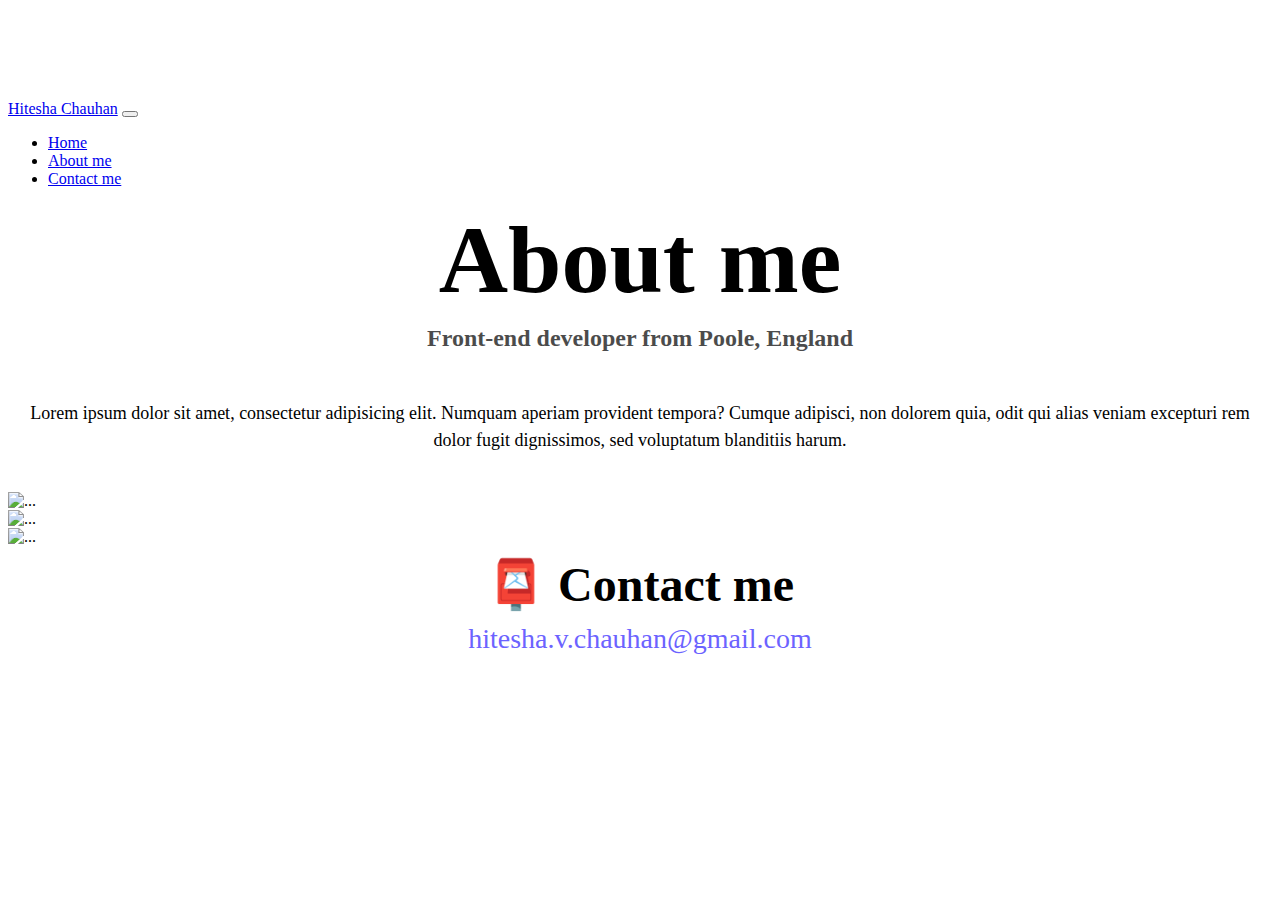
==== about.html @ 87c0a575 "create portfolio project" ====
<!DOCTYPE html>
<html lang="en">

<head>
    <meta charset="UTF-8" />
    <meta http-equiv="X-UA-Compatible" content="IE=edge" />
    <meta name="viewport" content="width=device-width, initial-scale=1.0" />

    <link href="https://cdn.jsdelivr.net/npm/bootstrap@5.0.0-beta2/dist/css/bootstrap.min.css"
        rel="stylesheet"
        integrity="sha384-BmbxuPwQa2lc/FVzBcNJ7UAyJxM6wuqIj61tLrc4wSX0szH/Ev+nYRRuWlolflfl"
        crossorigin="anonymous" />
    <!-- js bootstrap link -->
    <script src="https://cdn.jsdelivr.net/npm/bootstrap@5.0.0-beta2/dist/js/bootstrap.bundle.min.js"
        integrity="sha384-b5kHyXgcpbZJO/tY9Ul7kGkf1S0CWuKcCD38l8YkeH8z8QjE0GmW1gYU5S9FOnJ0"
        crossorigin="anonymous"></script>

    <link rel="stylesheet" href="styles.css" />
    <title>About Hitesha Chauhan</title>
</head>

<body>
    <!-- navbar menu -->
    <nav class="navbar navbar-expand-lg navbar-light bg-light fixed-top">
        <div class="container-fluid">
            <a class="navbar-brand" href="/">Hitesha Chauhan</a>
            <button class="navbar-toggler" type="button" data-bs-toggle="collapse"
                data-bs-target="#navbarNav" aria-controls="navbarNav" aria-expanded="false"
                aria-label="Toggle navigation">
                <span class="navbar-toggler-icon"></span>
            </button>
            <div class="collapse navbar-collapse" id="navbarNav">
                <ul class="navbar-nav">
                    <li class="nav-item">
                        <a class="nav-link active" aria-current="page" href="/">Home</a>
                    </li>
                    <li class="nav-item">
                        <a class="nav-link" href="/about.html">About me</a>
                    </li>
                    <li class="nav-item">
                        <a class="nav-link" href="/about.html#contact">Contact me</a>
                    </li>
                </ul>
            </div>
        </div>
    </nav>

    <h1>About me</h1>
    <h3>Front-end developer from Poole, England</h3>
    <div class="about-paragraphs">
        <p>
            Lorem ipsum dolor sit amet, consectetur adipisicing elit. Numquam
            aperiam provident tempora? Cumque adipisci, non dolorem quia, odit qui
            alias veniam excepturi rem dolor fugit dignissimos, sed voluptatum
            blanditiis harum.
        </p>
    </div>
    <div class="container">
        <div class="row">
            <div class="col-sm-4">
                <img src="/images/yoga.png" class="img-fluid border p-2 rounded shadow-sm"
                    alt="..." />
            </div>
            <div class="col-sm-4">
                <img src="/images/weather.png" class="img-fluid border p-2 rounded shadow-sm"
                    alt="..." />
            </div>
            <div class="col-sm-4">
                <img src="/images/yogurt.png" class="img-fluid border p-2 rounded shadow-sm"
                    alt="..." />
            </div>
        </div>

        <div id="contact">
            <h2>📮 Contact me</h2>
            <a href="mailto:hitesha.v.chauhan@gmial.com" class="email-link">
                hitesha.v.chauhan@gmail.com
            </a>
        </div>
    </div>
</body>

</html>
---- styles.css ----
:root {
  --primary-color: #6c63ff;
  --secondary-color: #f5f2fe;
  --box-shadow: 0 5px 10px rgba(0, 0, 0, 0.3);
}

body {
  margin-top: 100px;
}

h1,
h2,
h3 {
  text-align: center;
  margin: 10px;
}

h1 {
  font-size: 96px;
}

h2 {
  font-size: 48px;
}

h3 {
  font-size: 24px;
  opacity: 0.7;
}

p {
  padding: 20px;
  border-radius: 4px;
  font-size: 18px;
  line-height: 1.5;
  text-align: center;
}

.navigation-links {
  display: flex;
  margin: 40px;
  justify-content: center;
}

.navigation-links a {
  margin: 20px;
  border-radius: 4px;
  padding: 20px 15px;
  text-decoration: none;
  text-transform: capitalize;
}

.contact-link {
  background: var(--primary-color);
  box-shadow: var(--box-shadow);
  color: white;
}

.about-link {
  color: var(--primary-color);
  border: 1px solid var(--primary-color);
}

.homepage-link {
  color: var(--primary-color);
  text-align: center;
  display: block;
}

.about-paragraphs {
  display: flex;
}

.email-link {
  display: flex;
  justify-content: center;
  color: var(--primary-color);
  font-size: 28px;
  text-decoration: none;
}

.email-link:hover {
  text-decoration: underline;
}
.primary-link {
  border-radius: 4px;
  padding: 20px 15px;
  margin-left: 15px;
  text-decoration: none;
  text-transform: capitalize;
  background: var(--primary-color);
  box-shadow: var(--box-shadow);
  color: white;
}
@media (max-width: 576px) {
  h1 {
    font-size: 48px;
    line-height: 1.5;
  }

  h2 {
    font-size: 32px;
    text-align: center;
  }

  p {
    text-align: center;
  }

  a .launch {
    display: block;
    text-align: center;
    margin: 0 auto;
  }
}
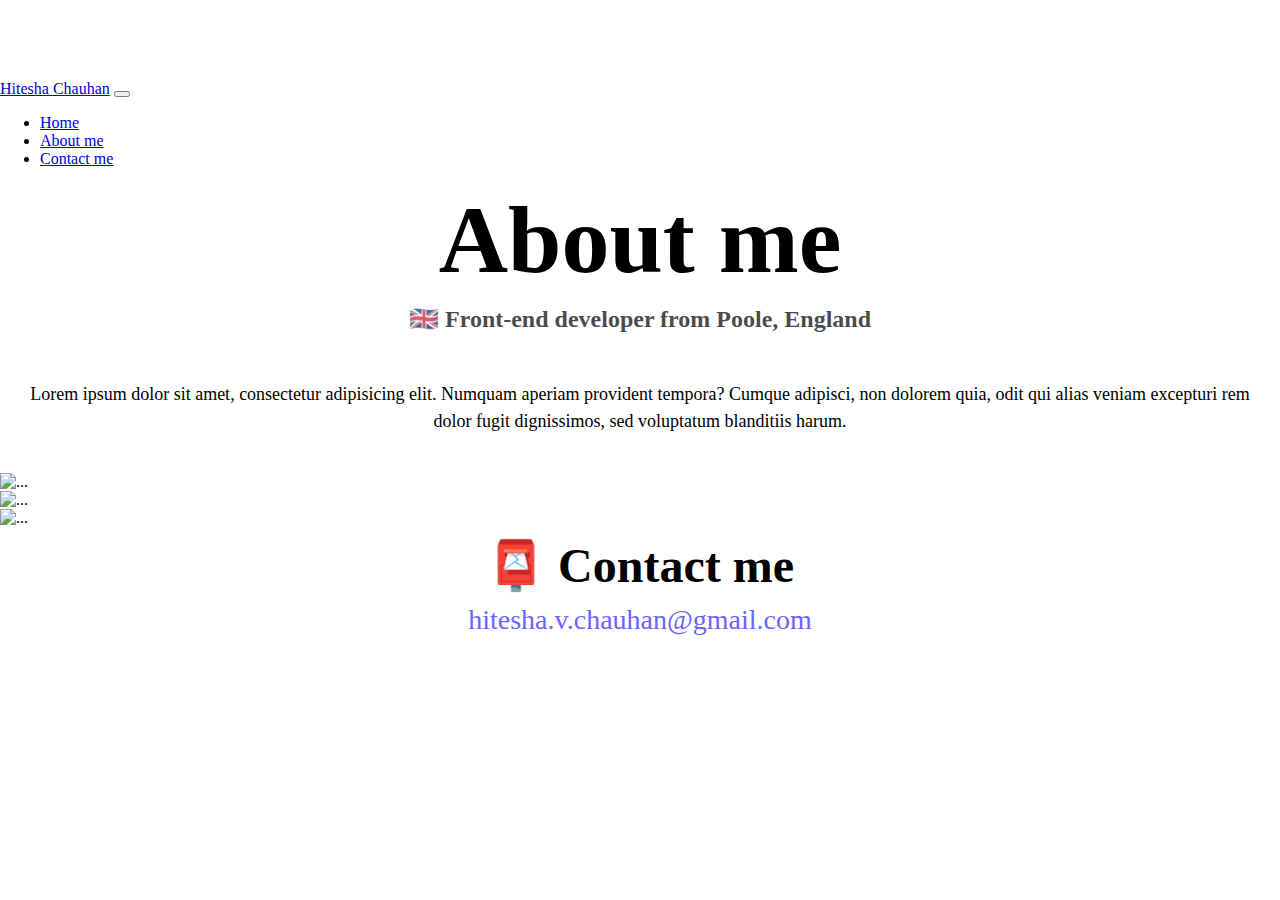
==== commit c6e515f5: "make SEO friendly" ====
--- a/about.html
+++ b/about.html
@@ -5,6 +5,9 @@
     <meta charset="UTF-8" />
     <meta http-equiv="X-UA-Compatible" content="IE=edge" />
     <meta name="viewport" content="width=device-width, initial-scale=1.0" />
+    <meta name="description"
+        content="Hitesha Chauhan is a front-end developer based in United Kingdom, check out projects and contact for job inquiries">
+    <title>Hitesha Chauhan | Front-end Developer</title>
 
     <link href="https://cdn.jsdelivr.net/npm/bootstrap@5.0.0-beta2/dist/css/bootstrap.min.css"
         rel="stylesheet"
@@ -16,10 +19,11 @@
         crossorigin="anonymous"></script>
 
     <link rel="stylesheet" href="styles.css" />
-    <title>About Hitesha Chauhan</title>
+
 </head>
 
 <body>
+    <!-- https://dazzling-leakey-d8cb7a.netlify.app/ -->
     <!-- navbar menu -->
     <nav class="navbar navbar-expand-lg navbar-light bg-light fixed-top">
         <div class="container-fluid">
@@ -46,7 +50,7 @@
     </nav>
 
     <h1>About me</h1>
-    <h3>Front-end developer from Poole, England</h3>
+    <h3>🇬🇧 Front-end developer from Poole, England</h3>
     <div class="about-paragraphs">
         <p>
             Lorem ipsum dolor sit amet, consectetur adipisicing elit. Numquam
--- a/styles.css
+++ b/styles.css
@@ -5,7 +5,7 @@
 }
 
 body {
-  margin-top: 100px;
+  margin: 80px 0;
 }
 
 h1,
@@ -109,7 +109,7 @@
 
   a .launch {
     display: block;
+    margin: 0 auto;
     text-align: center;
-    margin: 0 auto;
   }
 }
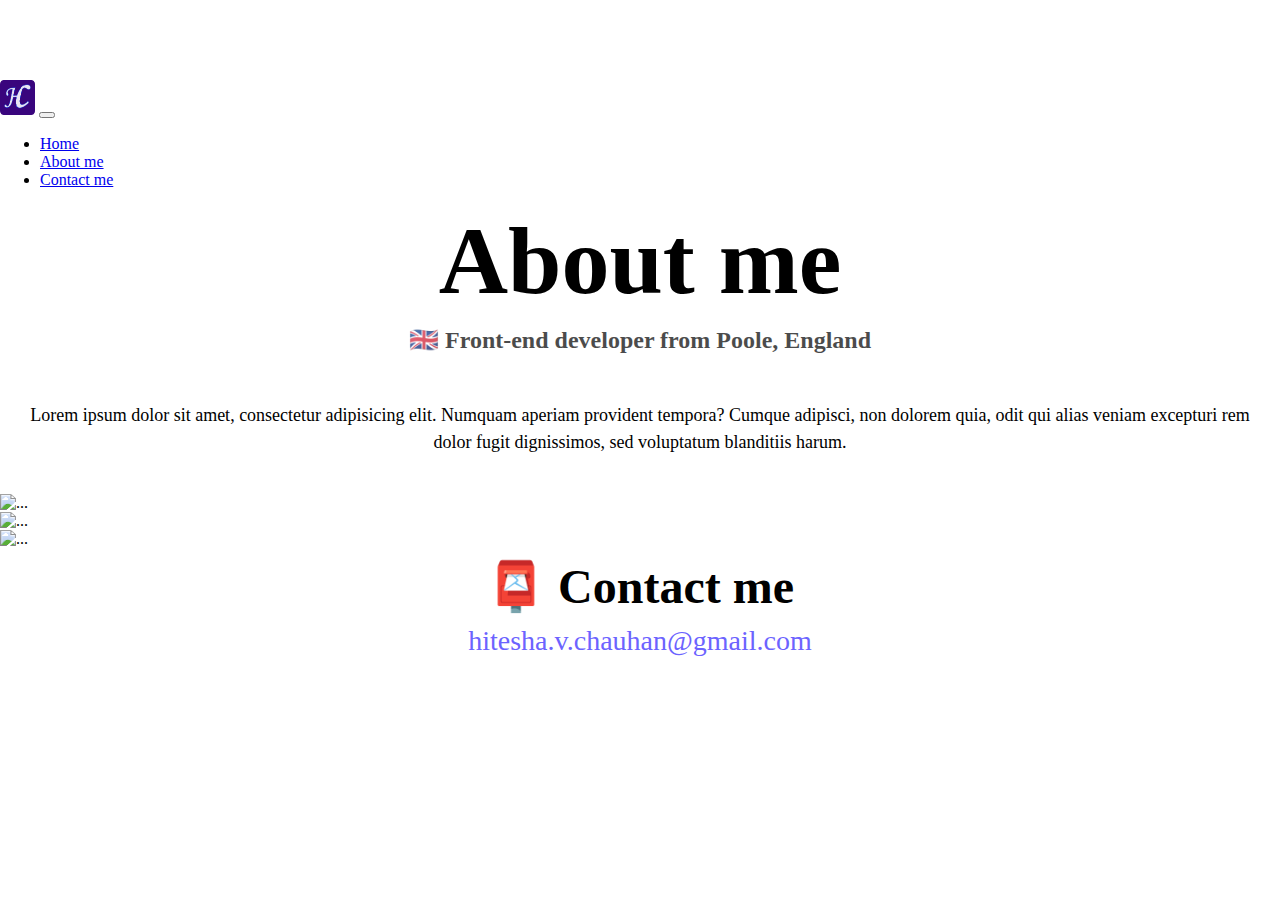
==== commit 1bb09e38: "Add jquery file to the JS folder" ====
--- a/about.html
+++ b/about.html
@@ -27,7 +27,8 @@
     <!-- navbar menu -->
     <nav class="navbar navbar-expand-lg navbar-light bg-light fixed-top">
         <div class="container-fluid">
-            <a class="navbar-brand" href="/">Hitesha Chauhan</a>
+            <a class="navbar-brand" href="/"><img src="/Images/logo_H.png" width="35px"
+                    height="35px" alt="logo"></a>
             <button class="navbar-toggler" type="button" data-bs-toggle="collapse"
                 data-bs-target="#navbarNav" aria-controls="navbarNav" aria-expanded="false"
                 aria-label="Toggle navigation">
